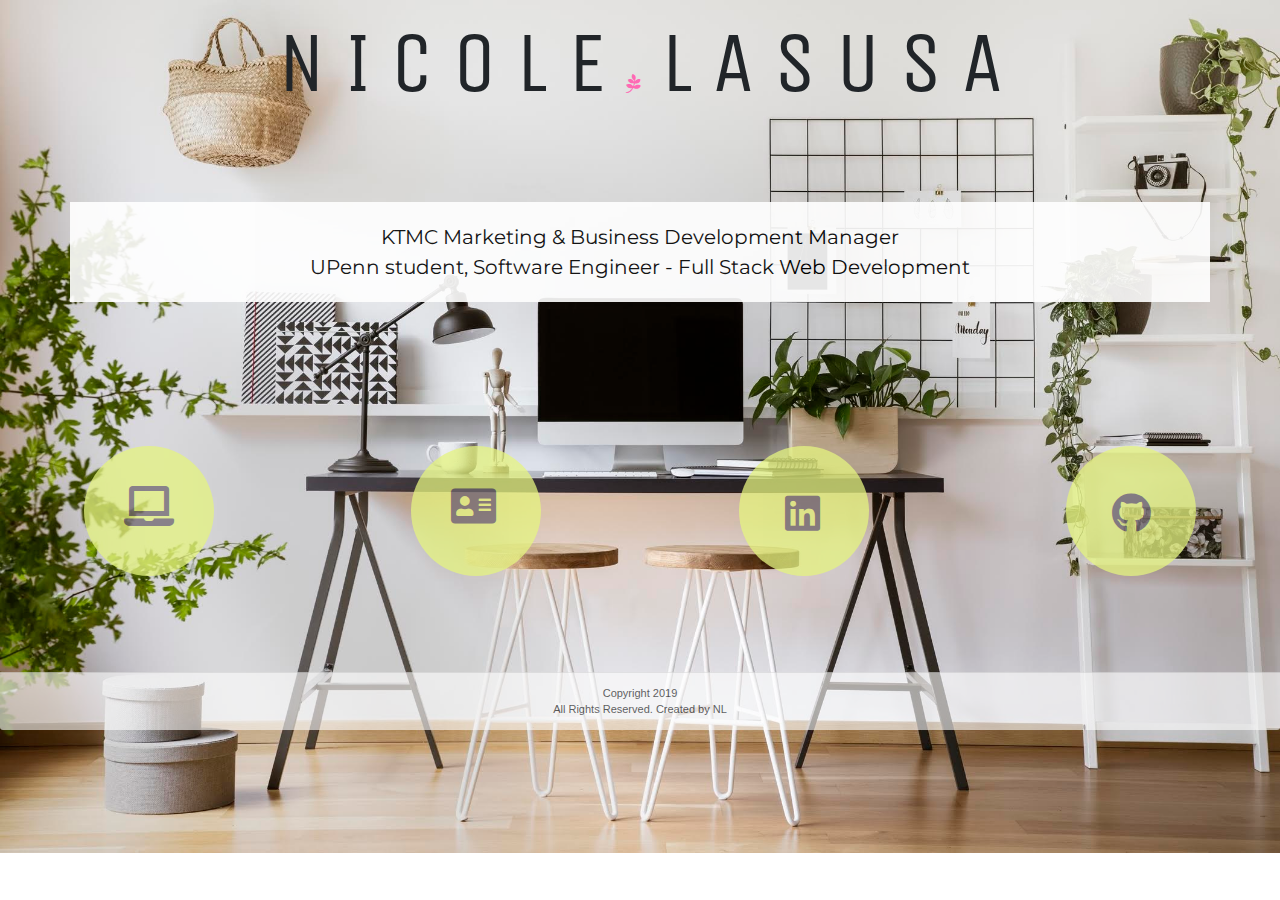
==== index.html @ 22faa33c "commit" ====
<!DOCTYPE html>
<html lang="en">
<head>
    <meta charset="UTF-8">
    <title>Nicole LaSusa</title>

    <!-- Bootstrap -->
    <link rel="stylesheet" href="https://maxcdn.bootstrapcdn.com/bootstrap/4.0.0/css/bootstrap.min.css">
    <!-- CSS -->
    <link rel="stylesheet" href="assets/style/style.css">
     <!-- jQuery -->
     <script src="https://cdnjs.cloudflare.com/ajax/libs/jquery/3.2.1/jquery.min.js"></script>
    <!-- Google Fonts  -->
    <link href="https://fonts.googleapis.com/css?family=Advent+Pro|Unica+One|Montserrat|Caveat&display=swap" rel="stylesheet">
    <!-- Font Awesome Icons  -->
    <link rel='stylesheet' href='https://use.fontawesome.com/releases/v5.0.0/css/all.css'>
    <link rel='stylesheet' href='https://use.fontawesome.com/releases/v5.7.0/css/all.css'>
    <link rel='stylesheet' href='https://use.fontawesome.com/releases/v5.7.0/css/all.css' integrity='sha384-lZN37f5QGtY3VHgisS14W3ExzMWZxybE1SJSEsQp9S+oqd12jhcu+A56Ebc1zFSJ' crossorigin='anonymous'>
    <link rel='stylesheet' href='https://use.fontawesome.com/releases/v5.7.0/css/all.css' integrity='sha384-lZN37f5QGtY3VHgisS14W3ExzMWZxybE1SJSEsQp9S+oqd12jhcu+A56Ebc1zFSJ' crossorigin='anonymous'>
</head>

<body>
    
    <div id="title">
        N I C O L E  <i class="fab fa-pagelines"></i>  L A S U S A
    </div><br>

    <div class="container" id="work-school">
        <div class="row1">
            <div class="lg-col-12">
                KTMC Marketing & Business Development Manager<br>
                UPenn student, Software Engineer - Full Stack Web Development
            </div>
        </div>
    </div><br><br><br><br><br><br>

    <div class="row">
        
            <div id="circle1">
                <i class='fas fa-laptop'></i>
                <div class="col-2"></div>
            </div>
    
            <div id="circle2"> 
                <i class='fas fa-address-card'></i>
                <div class="col-2"></div>
            </div>

            <div id="circle3"> 
                <div class="col-2"></div>
                <i class="fab fa-linkedin"></i>
             </div>
    
             <div id="circle4"> 
                <div class="col-2"></div>
                <i class="fab fa-github"></i>
             </div>
     
        </div> <br><br><br><br>

        <div class="footer-margin">
            <footer class="card-footer">Copyright 2019<br>
            All Rights Reserved. Created by NL</a>
            </footer>
        </div>

        <!--         Local Script           -->
        <script src="assets/js/portfolio.js"></script>

</body>
</html>
---- assets/style/style.css ----
body {
    background-image: url(../images/office.jpg);
    background-size: cover;
    background-repeat: no-repeat;
}

#title {
    font-family:  'Unica One', cursive;
    font-size: 85px;
    text-align: center;
}

#title2 {
    text-align: left;
}

#work-school {
    color: black;
    background: white;
    opacity: 0.9;
    font-size: 20px;
    text-align: center;
    padding: 20px;
    font-family: 'Montserrat', sans-serif;
    /* font-family: 'Unica One', cursive; */
    margin-top: 50px;
}

.row1 {
    text-align: center;
}

.fa-pagelines {
    font-size: 20px;
    color: hotpink;
}

.fa-laptop {
    margin-top: 30px;
    margin: 40px;
    font-size: 40px; 
    color: #6F666F;
}

.fa-address-card {
    margin-top: 30px;
    margin: 40px;
    font-size: 40px; 
    color: #6F666F;
}

.fa-linkedin {
    margin-bottom: 35px;
    margin: 46px;
    font-size: 40px; 
    color: #6F666F;
}

.fa-github {
    margin-bottom: 35px;
    margin: 46px;
    font-size: 40px; 
    color: #6F666F;
}

#circle1, #circle2, #circle3, #circle4 {
    width: 130px;
    height: 130px;
    background: #E5F480;
    opacity: 0.75; 
    border-radius: 50%;
    margin: 0 auto; 
}

#circle1:hover, .fa-laptop:hover {
    background-color: #6F666F;
    color: white; 
}

#circle2:hover, .fa-address-card:hover {
    background-color: #6F666F;
    color: white; 
}

#circle3:hover, .fa-linkedin:hover {
    background-color: #6F666F;
    color: white; 
}
  
#circle4:hover, .fa-github:hover {
    background-color: #6F666F;
    color: white; 
}

.card-footer {
    color:  black;;
    font-size: 11px;
    text-align: center;
    background-color: white; 
    opacity: 0.6; 
}

#contact {
    text-align: center; 
    font-family: 'Montserrat', sans-serif;
    font-size: 40px; 
}

.row3 {
    text-align: center; 
    font-family: 'Montserrat', sans-serif;
    font-size: 40px;
}

h1 {
    text-align: center; 
    font-family: 'Montserrat', sans-serif;
    font-size: 30px;
    color: black;
    background-color: white; 
}

#link1:hover, #link2:hover, #link3:hover, #link4:hover{
    border: 8px solid #E6E6E6;
}
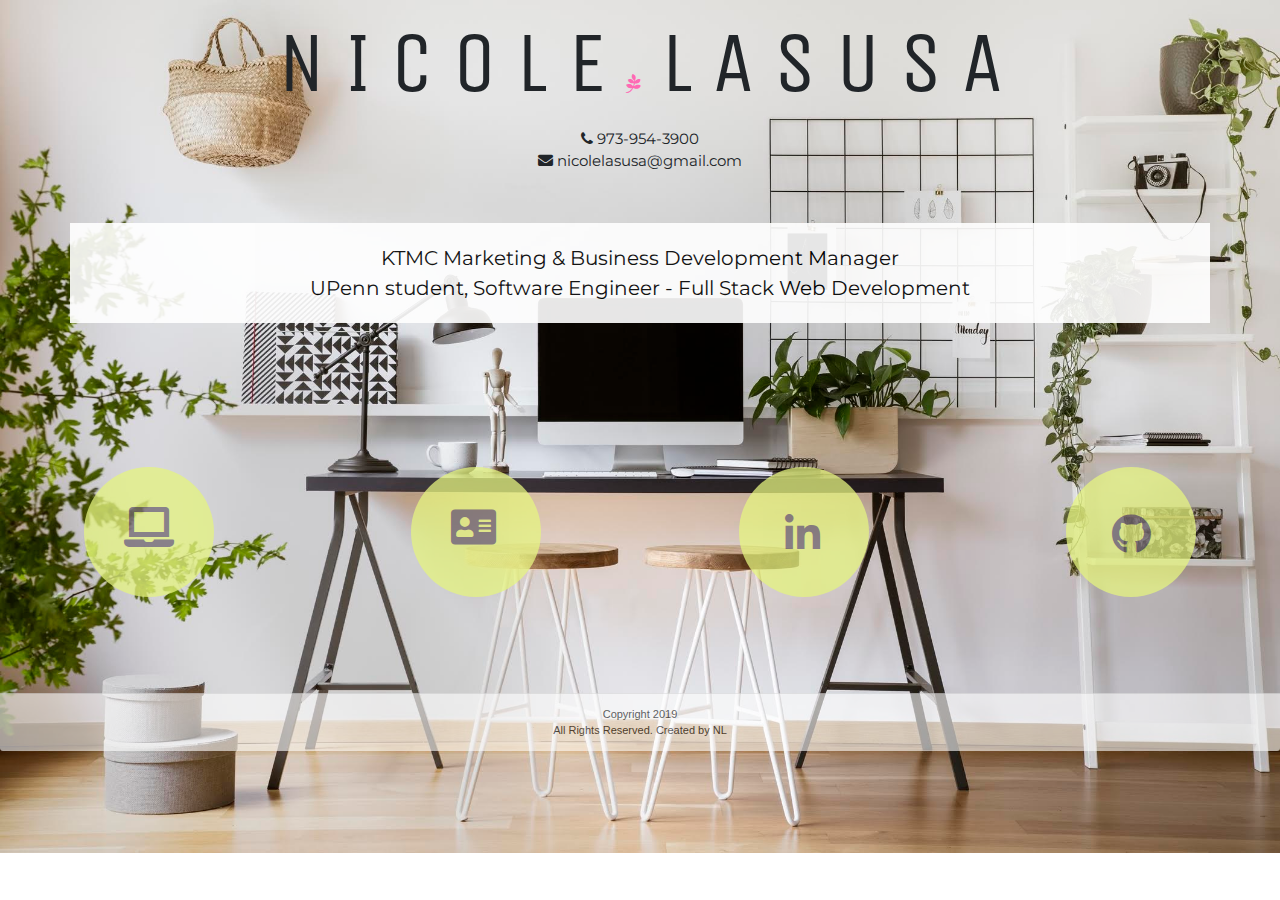
==== commit b8461320: "updated landing page" ====
--- a/index.html
+++ b/index.html
@@ -15,6 +15,7 @@
     <!-- Font Awesome Icons  -->
     <link rel='stylesheet' href='https://use.fontawesome.com/releases/v5.0.0/css/all.css'>
     <link rel='stylesheet' href='https://use.fontawesome.com/releases/v5.7.0/css/all.css'>
+    <link rel="stylesheet" href="https://cdnjs.cloudflare.com/ajax/libs/font-awesome/4.7.0/css/font-awesome.min.css">
     <link rel='stylesheet' href='https://use.fontawesome.com/releases/v5.7.0/css/all.css' integrity='sha384-lZN37f5QGtY3VHgisS14W3ExzMWZxybE1SJSEsQp9S+oqd12jhcu+A56Ebc1zFSJ' crossorigin='anonymous'>
     <link rel='stylesheet' href='https://use.fontawesome.com/releases/v5.7.0/css/all.css' integrity='sha384-lZN37f5QGtY3VHgisS14W3ExzMWZxybE1SJSEsQp9S+oqd12jhcu+A56Ebc1zFSJ' crossorigin='anonymous'>
 </head>
@@ -23,7 +24,12 @@
     
     <div id="title">
         N I C O L E  <i class="fab fa-pagelines"></i>  L A S U S A
-    </div><br>
+    </div>
+
+    <div id="contactinfo">
+        <i class="fa fa-phone"></i> 973-954-3900<br>
+        <i class="fas fa-envelope"></i> nicolelasusa@gmail.com
+    </div>
 
     <div class="container" id="work-school">
         <div class="row1">
--- a/assets/style/style.css
+++ b/assets/style/style.css
@@ -24,6 +24,12 @@
     font-family: 'Montserrat', sans-serif;
     /* font-family: 'Unica One', cursive; */
     margin-top: 50px;
+}
+
+#contactinfo {
+    font-family: 'Montserrat', sans-serif;
+    font-size: 15px;
+    text-align: center;
 }
 
 .row1 {
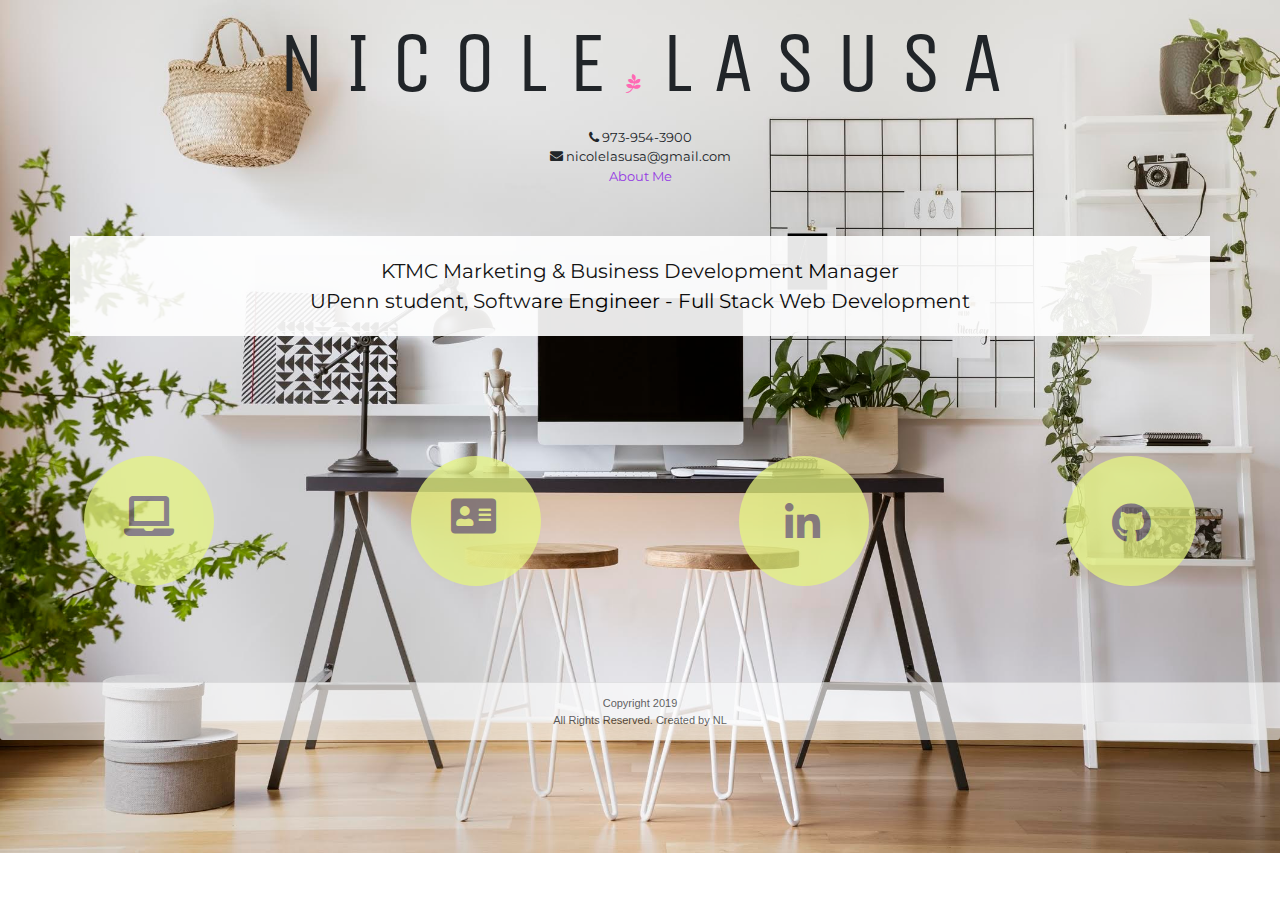
==== commit 1ec20cfb: "finalpush" ====
--- a/index.html
+++ b/index.html
@@ -29,6 +29,7 @@
     <div id="contactinfo">
         <i class="fa fa-phone"></i> 973-954-3900<br>
         <i class="fas fa-envelope"></i> nicolelasusa@gmail.com
+        <div id="bio">About Me</div>
     </div>
 
     <div class="container" id="work-school">
@@ -38,7 +39,7 @@
                 UPenn student, Software Engineer - Full Stack Web Development
             </div>
         </div>
-    </div><br><br><br><br><br><br>
+    </div><br><br><br><br><br>
 
     <div class="row">
         
--- a/assets/style/style.css
+++ b/assets/style/style.css
@@ -28,7 +28,7 @@
 
 #contactinfo {
     font-family: 'Montserrat', sans-serif;
-    font-size: 15px;
+    font-size: 13px;
     text-align: center;
 }
 
@@ -46,6 +46,7 @@
     margin: 40px;
     font-size: 40px; 
     color: #6F666F;
+    cursor: pointer;
 }
 
 .fa-address-card {
@@ -53,6 +54,7 @@
     margin: 40px;
     font-size: 40px; 
     color: #6F666F;
+    cursor: pointer;
 }
 
 .fa-linkedin {
@@ -60,6 +62,7 @@
     margin: 46px;
     font-size: 40px; 
     color: #6F666F;
+    cursor: pointer;
 }
 
 .fa-github {
@@ -67,6 +70,7 @@
     margin: 46px;
     font-size: 40px; 
     color: #6F666F;
+    cursor: pointer;
 }
 
 #circle1, #circle2, #circle3, #circle4 {
@@ -75,27 +79,32 @@
     background: #E5F480;
     opacity: 0.75; 
     border-radius: 50%;
-    margin: 0 auto; 
+    margin: 0 auto;
+    cursor: pointer;
 }
 
 #circle1:hover, .fa-laptop:hover {
     background-color: #6F666F;
     color: white; 
+    cursor: pointer;
 }
 
 #circle2:hover, .fa-address-card:hover {
     background-color: #6F666F;
     color: white; 
+    cursor: pointer;
 }
 
 #circle3:hover, .fa-linkedin:hover {
     background-color: #6F666F;
     color: white; 
+    cursor: pointer;
 }
   
 #circle4:hover, .fa-github:hover {
     background-color: #6F666F;
     color: white; 
+    cursor: pointer;
 }
 
 .card-footer {
@@ -118,14 +127,35 @@
     font-size: 40px;
 }
 
-h1 {
-    text-align: center; 
-    font-family: 'Montserrat', sans-serif;
-    font-size: 30px;
-    color: black;
-    background-color: white; 
+#link1, #link2, #link3, #link4{
+    opacity: 0.95; 
 }
 
 #link1:hover, #link2:hover, #link3:hover, #link4:hover{
-    border: 8px solid #E6E6E6;
-}+    border: 4px solid black;
+}
+
+#aboutmeinfo1 {
+    color: black;
+    background-color: white;
+    opacity: 0.9;
+    font-size: 16px;
+    text-align: center;
+    padding: 18px;
+    font-family: 'Montserrat', sans-serif;
+    margin: 0 auto;
+}
+
+#imgbox {
+    text-align: center; 
+}
+
+#bio {
+    color: #9439E3;
+    cursor: pointer;
+}
+
+#resume, .fa-file {
+    cursor: pointer;
+}
+
